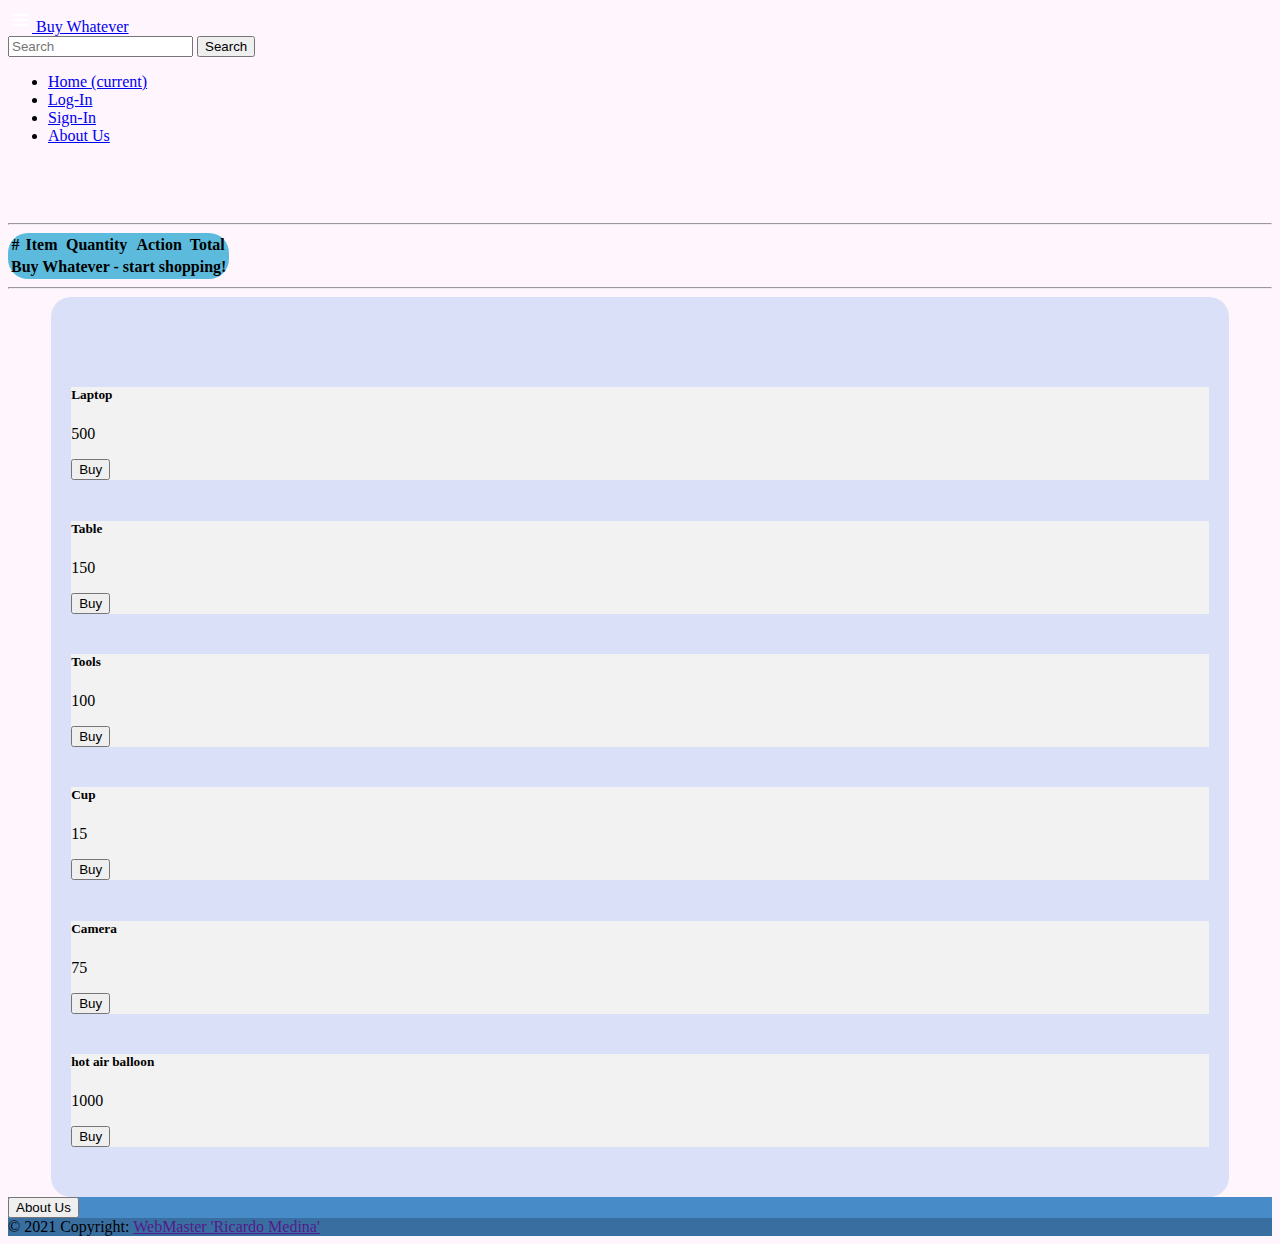
==== index.html @ bdbcec61 "first commit" ====
<!DOCTYPE html>
<html lang="en">
  <head>
    <meta charset="UTF-8" />
    <meta name="viewport" content="width=device-width, initial-scale=1.0" />
    <title>Buy Whatever</title>
    <link
      rel="stylesheet"
      href="https://cdn.jsdelivr.net/npm/bootstrap@4.6.0/dist/css/bootstrap.min.css"
      integrity="sha384-B0vP5xmATw1+K9KRQjQERJvTumQW0nPEzvF6L/Z6nronJ3oUOFUFpCjEUQouq2+l"
      crossorigin="anonymous"
    />
    <link
      rel="shortcut icon"
      type="image/x-icon"
      href="./src/images/logo.png"
    />
    <link rel="stylesheet" href="./src/styles/index.css" />
  </head>
  <body>
    <header>
      <nav class="navbar navbar-expand-lg navbar-dark bg-dark fixed-top">
        <div class="container">
          <a class="navbar-brand" href="./index.html">
            <img src="./src/images/menu.svg" class="menuIcon" />
            <span class="title">Buy Whatever</span>
          </a>

          <form class="form-inline ml-5">
            <input
              class="form-control mr-sm-2"
              type="search"
              placeholder="Search"
              aria-label="Search"
            />

            <button class="btn btn-outline-primary my-2 my-sm-0" type="submit">
              Search
            </button>
          </form>

          <div class="collapse navbar-collapse" id="navbarResponsive">
            <ul class="navbar-nav ml-auto">
              <li class="nav-item active">
                <a class="nav-link" href="./index.html"
                  >Home
                  <span class="sr-only">(current)</span>
                </a>
              </li>
              <li class="nav-item">
                <a class="nav-link" href="./Log-In.html">Log-In</a>
              </li>
              <li class="nav-item">
                <a class="nav-link" href="./Sign-In.html">Sign-In</a>
              </li>
              <li class="nav-item">
                <a class="nav-link" href="#">About Us</a>
              </li>
            </ul>
          </div>
        </div>
      </nav>
    </header>
    <div class="container">
      <br />
      <br />
      <br />

      <a name="carrito"></a>
      <hr />
      <table class="table">
        <thead>
          <tr>
            <th scope="col">#</th>
            <th scope="col">Item</th>
            <th scope="col">Quantity</th>
            <th scope="col">Action</th>
            <th scope="col">Total</th>
          </tr>
        </thead>
        <tbody id="items"></tbody>
        <tfoot>
          <tr id="footer">
            <th scope="row" colspan="5">Buy Whatever - start shopping!</th>
          </tr>
        </tfoot>
      </table>
      <hr />
      <div class="row cardsContainer" id="cards"></div>
    </div>
    <footer
      class="text-center text-white footerPie"
      style="background-color: #488bc9"
    >
      <div class="container p-4 pb-0">
        <section class="">
          <button type="button" class="btn btn-primary">About Us</button>
        </section>
      </div>

      <div class="text-center p-3" style="background-color: rgba(0, 0, 0, 0.2)">
        © 2021 Copyright:
        <a class="text-white" href="">WebMaster 'Ricardo Medina'</a>
      </div>
    </footer>

    <template id="template-footer">
      <th scope="row" colspan="2">Total products</th>
      <td>10</td>
      <td>
        <button class="btn btn-danger btn-sm" id="vaciar-carrito">empty</button>
      </td>
      <td class="font-weight-bold">$ <span>5000</span></td>
    </template>

    <template id="template-carrito">
      <tr>
        <th scope="row">id</th>
        <td></td>
        <td></td>
        <td>
          <button class="btn btn-primary btn-sm">+</button>
          <button class="btn btn-danger btn-sm">-</button>
        </td>
        <td>$ <span>500</span></td>
      </tr>
    </template>

    <template id="template-card">
      <div class="col-12 mb-2 col-md-4">
        <div class="card">
          <img src="" alt="" class="card-img-top img" />
          <div class="card-body inside">
            <h5>Titulo</h5>
            <p>precio</p>
            <button class="btn btn-primary">Buy</button>
          </div>
        </div>
      </div>
    </template>
    <script src="./src/scripts/index.js"></script>
  </body>
</html>
---- src/styles/index.css ----
body {
  background-color: #fff5fd;
}

.img {
  border-bottom-left-radius: 20px;
  border-bottom-right-radius: 20px;
  box-shadow: 0 0 6px rgba(0, 0, 0, 0.5);
}

.img:hover {
  opacity: 0.7;
}

.cardsContainer {
  width: 90%;
  margin: auto;
  padding: 50px 20px;
  background: #dae0f7;
  border-radius: 20px;
}

.table {
  background-color: #5cbbdd;
  border-radius: 20px;
}

.inside {
  background-color: #f2f2f2;
}

li a:hover {
  font-size: 16.5px;
}
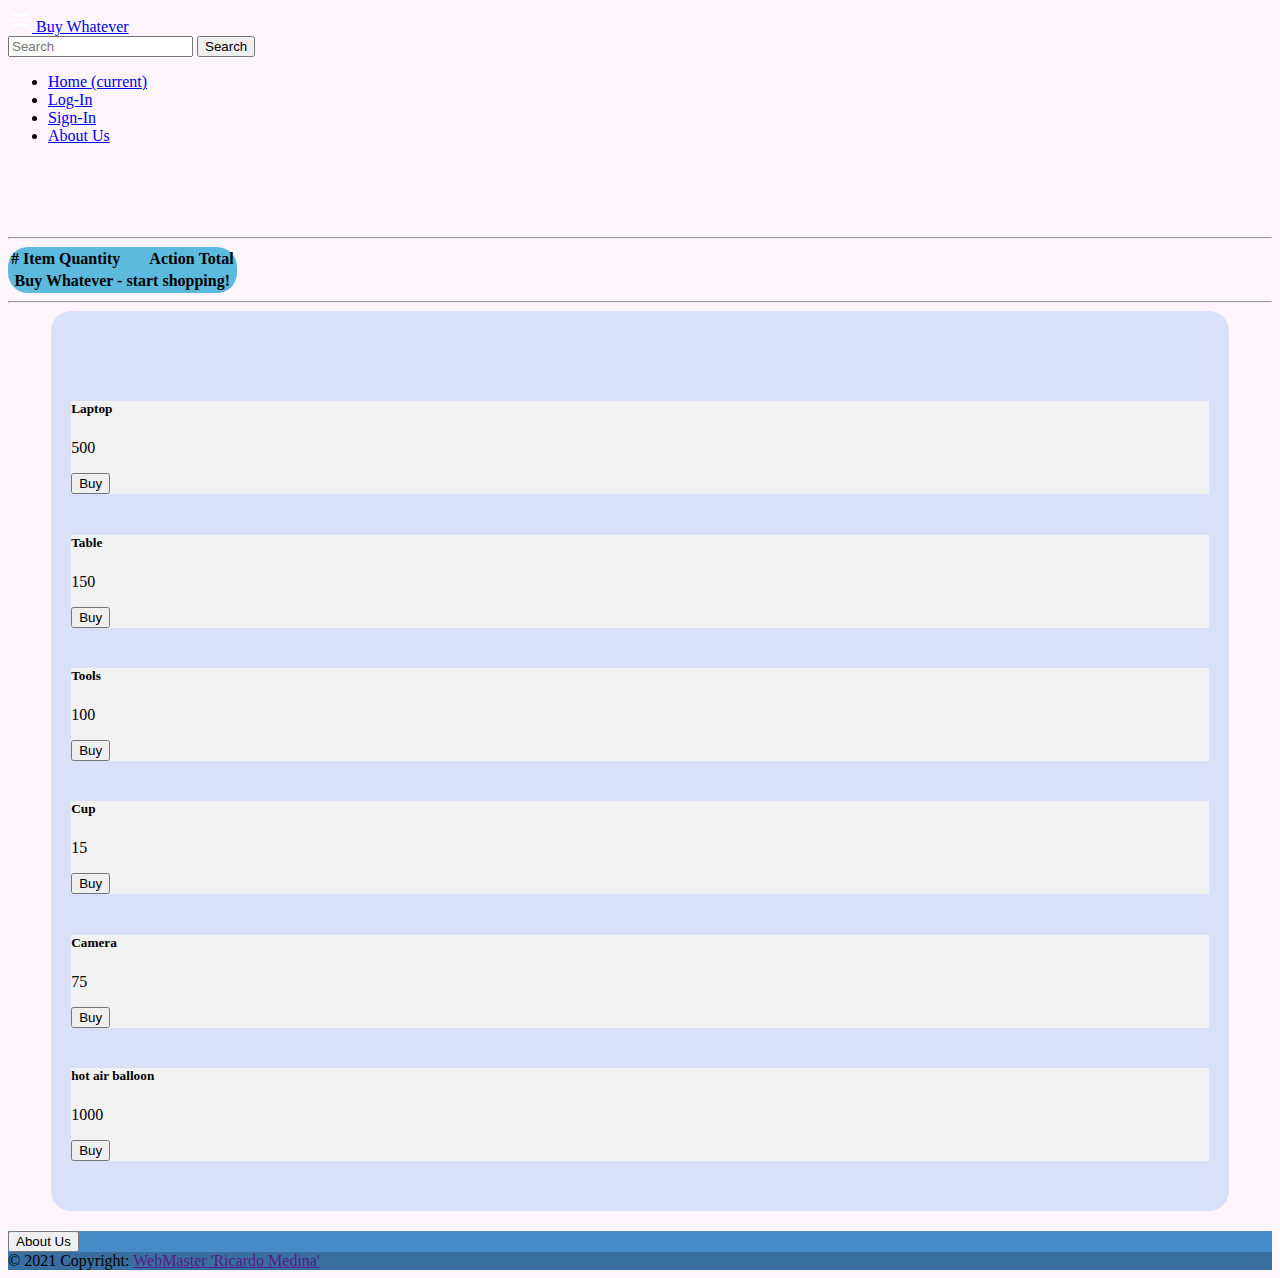
==== commit 631ab91b: "add buy all, posicion del footer, ancla al car" ====
--- a/index.html
+++ b/index.html
@@ -61,32 +61,30 @@
         </div>
       </nav>
     </header>
+    <a name="car"></a>
     <div class="container">
-      <br />
-      <br />
-      <br />
-
-      <a name="carrito"></a>
-      <hr />
-      <table class="table">
-        <thead>
-          <tr>
-            <th scope="col">#</th>
-            <th scope="col">Item</th>
-            <th scope="col">Quantity</th>
-            <th scope="col">Action</th>
-            <th scope="col">Total</th>
-          </tr>
-        </thead>
-        <tbody id="items"></tbody>
-        <tfoot>
-          <tr id="footer">
-            <th scope="row" colspan="5">Buy Whatever - start shopping!</th>
-          </tr>
-        </tfoot>
-      </table>
-      <hr />
-      <div class="row cardsContainer" id="cards"></div>
+      <div class="cont">
+        <hr />
+        <table class="table">
+          <thead>
+            <tr>
+              <th scope="col">#</th>
+              <th scope="col">Item</th>
+              <th scope="col">Quantity</th>
+              <th scope="col"><span class="action">Action</span></th>
+              <th scope="col">Total</th>
+            </tr>
+          </thead>
+          <tbody id="items"></tbody>
+          <tfoot>
+            <tr id="footer">
+              <th scope="row" colspan="5">Buy Whatever - start shopping!</th>
+            </tr>
+          </tfoot>
+        </table>
+        <hr />
+        <div class="row cardsContainer" id="cards"></div>
+      </div>
     </div>
     <footer
       class="text-center text-white footerPie"
@@ -108,7 +106,8 @@
       <th scope="row" colspan="2">Total products</th>
       <td>10</td>
       <td>
-        <button class="btn btn-danger btn-sm" id="vaciar-carrito">empty</button>
+        <button class="btn btn-primary btn-sm">Buy all</button>
+        <button class="btn btn-danger btn-sm" id="empty-cart">empty</button>
       </td>
       <td class="font-weight-bold">$ <span>5000</span></td>
     </template>
@@ -119,7 +118,7 @@
         <td></td>
         <td></td>
         <td>
-          <button class="btn btn-primary btn-sm">+</button>
+          <button class="btn btn-primary btn-sm ml-3 mr-4">+</button>
           <button class="btn btn-danger btn-sm">-</button>
         </td>
         <td>$ <span>500</span></td>
@@ -133,7 +132,12 @@
           <div class="card-body inside">
             <h5>Titulo</h5>
             <p>precio</p>
-            <button class="btn btn-primary">Buy</button>
+            <button
+              class="btn btn-primary"
+              onclick="window.location.href='#car'"
+            >
+              Buy
+            </button>
           </div>
         </div>
       </div>
--- a/src/styles/index.css
+++ b/src/styles/index.css
@@ -18,6 +18,15 @@
   padding: 50px 20px;
   background: #dae0f7;
   border-radius: 20px;
+  min-height: calc(100vh - 239px + 70px - 226px);
+}
+
+.action {
+  margin-left: 25px;
+}
+
+.cont {
+  padding-top: 68px;
 }
 
 .table {
@@ -32,3 +41,10 @@
 li a:hover {
   font-size: 16.5px;
 }
+
+.footerPie {
+  width: 100%;
+  margin-top: 20px;
+  bottom: 0;
+  left: 0;
+}
